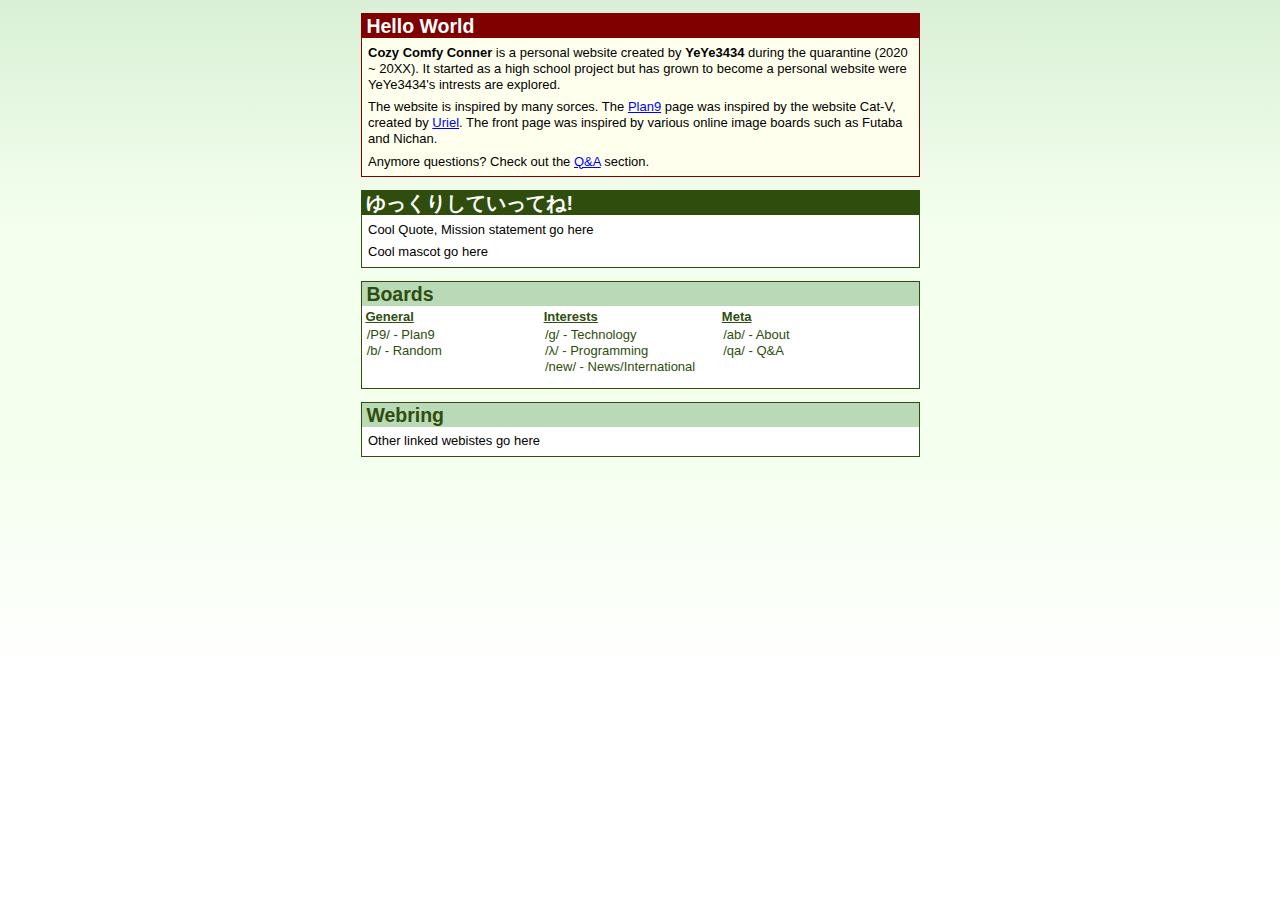
==== chan.html @ 15af518a "Second Commit" ====
<!doctype html>
<html>
<head>
  <link rel="stylesheet" href="style_chan.css">
  <title>Comfy Cozy Corner</title>
<meta charset="utf-8" />
<meta name="title" content="chen2">

</head>
<body id="front_page">
<a href="#P9"></a>
<a href="#b"></a>
<a href="#g"></a>
<a href="#λ"></a>
<a href="#new"></a>
<a href="#ab"></a>
<a href="#qa"></a>

<div class="m_box_red">
	<div class="m_box_bar_red">
		<h2>Hello World</h2>
	</div>
	<p><strong>Cozy Comfy Conner</strong> is a personal website created by <strong>YeYe3434</strong> during the quarantine (2020 ~ 20XX). It started as a high school project but has grown to become a personal website were YeYe3434's intrests are explored.</p>
	<p>The website is inspired by many sorces. The <a href="index.html">Plan9</a> page was inspired by the website Cat-V, created by <a href="https://wiki.installgentoo.com/wiki/Uriel"> Uriel</a>. The front page was inspired by various online image boards such as Futaba and Nichan.</p> 
	<p>Anymore questions? Check out the <a href="#qa">Q&A</a> section.</p>
</div>
		
<div class="m_box">
	<div class="m_box_bar">
		<h2>ゆっくりしていってね!</h2>
	</div>
	<p>Cool Quote, Mission statement go here</p>
	<p>Cool mascot go here</p>
</div>
		
<div class="box">
	<div class="box_bar">
		<h2>Boards</h2>
	</div>
	<div class="row">

		<div class="column">
			<h3>General</h3>
			<ul>
				<li><a href="index.html">/P9/ - Plan9</a></li>
				<li><a href="second.html">/b/ - Random</a></li>	
			</ul>
		</div>

		<div class="column">
			<h3>Interests</h3>
			<ul>
				<li><a name="g" href="">/g/ - Technology</a></li>
				<li><a name="λ" href="">/λ/ - Programming</a></li>
				<li><a name="new" href="">/new/ - News/International</a></li>
			</ul>
		</div>

		<div class="column">
			<h3>Meta</h3> 
			<ul>
				<li><a name="ab" href="">/ab/ - About</a></li>
				<li><a name="qa" href="">/qa/ - Q&A</a></li>
			</ul>
		</div>

	</div>
</div>

<div class="box">
	<div class="box_bar">
		<h2>Webring</h2>
	</div>
	<p>Other linked webistes go here</p>
</div>
</body>
---- style_chan.css ----
#front_page {
 	font:13px/1.231 arial,helvetica,clean,sans-serif;
 	width: 45em;
 	margin: auto;
  background-image: linear-gradient(#d9f0d6, #f4ffee, #f4ffee, white, white);
  background-attachment: fixed;
}
#page {
 	font:13px/1.231 arial,helvetica,clean,sans-serif;
  background-color:#FFFFEA;
  background-attachment: fixed;
}
img {
	display: block;
	margin: auto;
	max-width: 20em;
	padding-top: 1em;
}
.m_box {
	border: 1px solid #2f4d0c;
	margin: 1em;
	background-color: white;
}
.m_box_red {
	border: 1px solid #800000;
	margin: 1em;
	background-color: #ffffee;
}
p a { color: blue; text-decoration: underline; }
.m_box_bar {
 background:#2f4d0c;
 color:white;
}

.m_box_bar_purple {
 background:#8888cc;
 color:black;
 
 border-bottom-color: black;
 border-bottom-style: solid;
 border-bottom-width: 1px;
}

.m_box_bar_blue {
 background:#EAFFFF;
 color:black;

 border-bottom-color: black;
 border-bottom-style: solid;
 border-bottom-width: 1px;
}

.m_box_bar_red {
 background:#800000;
 color:white;
}

h2.m_box {
	background-color:#2f4d0c;
}
h2.box {
	background-color:#fca; 
}
p {
	margin: 0.5em;
	color: black;
}

.m_blog_box{
	margin-left: 150px;
	margin-right: 150px;
	margin-top: 15px;
	margin-bottom: 15px;
	border: 1px solid black;
	background-color: white;
}

.bar{
	font-family: Arial, Helvetica, sans-serif;
	background-color:#EAFFFF;

	margin-top: 5px;
	margin-right: 5px;
	margin-bottom: 5px;
	margin-left: 5px;

	border-top-color: black;
	border-top-style: solid;
	border-top-width: 2px;

	border-right-color: black;
	border-right-style: solid;
	border-right-width: 0px;

	border-bottom-color: black;
	border-bottom-style: solid;
	border-bottom-width: 2px;

	border-left-color: black;
	border-left-style: solid;
	border-left-width: 0px;

	border-width: 2px 0;
}

.end_img{
	position: absolute;
	right:10px;
	bottom:10px;
}

.box {
	border: 1px solid #2f4d0c ;
	 color:#2f4d0c;
	 	margin: 1em;
	 	background-color: white;
}
.box_bar {
 background:#b9d9b7;
 color:#2f4d0c
}

h2 { margin-top:0.001em; margin-bottom:0.001em; margin-left:0.25em; }
h3 { margin-left:0.3em; font-size: 1em; margin-top:0.3em; margin-bottom:0.1em;text-decoration: underline; font-weight: bold;}
ul { list-style-type: none; padding-left:0.1em; margin-top:0.0001em;}
li { margin-left:0.3em; }
a { color:inherit; text-decoration: none;}
a:hover { color:red; text-decoration: underline;}

.column {
  float: left;
  width: 32%;
}

/* Clear floats after the columns */
.row:after {
  content: "";
  display: table;
  clear: both;
}

*{ cursor: url(http://9front.org/img/cursor.png), auto; }
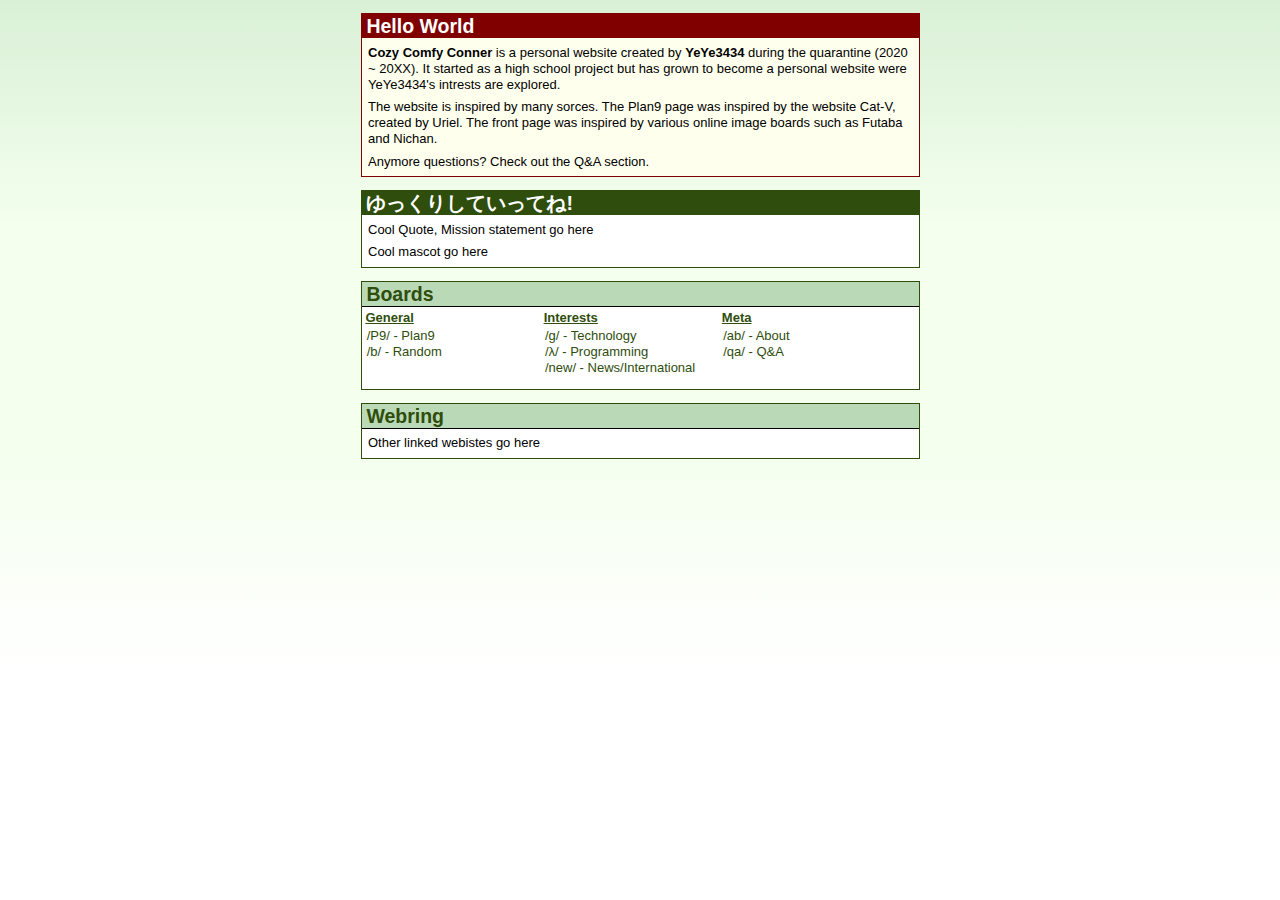
==== commit 7b754c65: "Added programming page" ====
--- a/chan.html
+++ b/chan.html
@@ -51,7 +51,7 @@
 			<h3>Interests</h3>
 			<ul>
 				<li><a name="g" href="">/g/ - Technology</a></li>
-				<li><a name="λ" href="">/λ/ - Programming</a></li>
+				<li><a name="λ" href="programming.html">/λ/ - Programming</a></li>
 				<li><a name="new" href="">/new/ - News/International</a></li>
 			</ul>
 		</div>
--- a/style_chan.css
+++ b/style_chan.css
@@ -16,17 +16,50 @@
 	max-width: 20em;
 	padding-top: 1em;
 }
+
+
+/*Box*/
+.box {
+	border: 1px solid #2f4d0c ;
+ 	color:#2f4d0c;
+ 	margin: 1em;
+ 	background-color: white;
+}
+
 .m_box {
 	border: 1px solid #2f4d0c;
+ 	color:black;
 	margin: 1em;
 	background-color: white;
 }
+
 .m_box_red {
 	border: 1px solid #800000;
+ 	color:black;
 	margin: 1em;
 	background-color: #ffffee;
 }
-p a { color: blue; text-decoration: underline; }
+
+.m_blog_box{
+ 	width: 45em;
+ 	margin: auto;
+	margin-top: 1em;
+	margin-bottom: 1em;
+	border: 1px solid black;
+	background-color: white;
+}
+
+.m_blog_box_red{
+ 	width: 45em;
+ 	margin: auto;
+	margin-top: 1em;
+	margin-bottom: 1em;
+	border: 1px solid #800000;
+	background-color: #ffffee;
+}
+
+
+/*Box Bar*/
 .m_box_bar {
  background:#2f4d0c;
  color:white;
@@ -55,26 +88,30 @@
  color:white;
 }
 
-h2.m_box {
-	background-color:#2f4d0c;
+.box_bar {
+ background:#b9d9b7;
+ color:#2f4d0c;
+ border-bottom-color: black;
+ border-bottom-style: solid;
+ border-bottom-width: 1px;
 }
-h2.box {
-	background-color:#fca; 
-}
+
+
+/*Elements*/
 p {
 	margin: 0.5em;
 	color: black;
 }
 
-.m_blog_box{
-	margin-left: 150px;
-	margin-right: 150px;
-	margin-top: 15px;
-	margin-bottom: 15px;
-	border: 1px solid black;
-	background-color: white;
-}
+h2 { margin-top:0.001em; margin-bottom:0.001em; margin-left:0.25em; }
+h3 { margin-left:0.3em; font-size: 1em; margin-top:0.3em; margin-bottom:0.1em;text-decoration: underline; font-weight: bold;}
+ul { list-style-type: none; padding-left:0.1em; margin-top:0.0001em;}
+li { margin-left:0.3em; }
+a { color:inherit; text-decoration: none;}
+a:hover { color:red; text-decoration: underline;}
 
+
+/*Random*/
 .bar{
 	font-family: Arial, Helvetica, sans-serif;
 	background-color:#EAFFFF;
@@ -109,24 +146,6 @@
 	bottom:10px;
 }
 
-.box {
-	border: 1px solid #2f4d0c ;
-	 color:#2f4d0c;
-	 	margin: 1em;
-	 	background-color: white;
-}
-.box_bar {
- background:#b9d9b7;
- color:#2f4d0c
-}
-
-h2 { margin-top:0.001em; margin-bottom:0.001em; margin-left:0.25em; }
-h3 { margin-left:0.3em; font-size: 1em; margin-top:0.3em; margin-bottom:0.1em;text-decoration: underline; font-weight: bold;}
-ul { list-style-type: none; padding-left:0.1em; margin-top:0.0001em;}
-li { margin-left:0.3em; }
-a { color:inherit; text-decoration: none;}
-a:hover { color:red; text-decoration: underline;}
-
 .column {
   float: left;
   width: 32%;
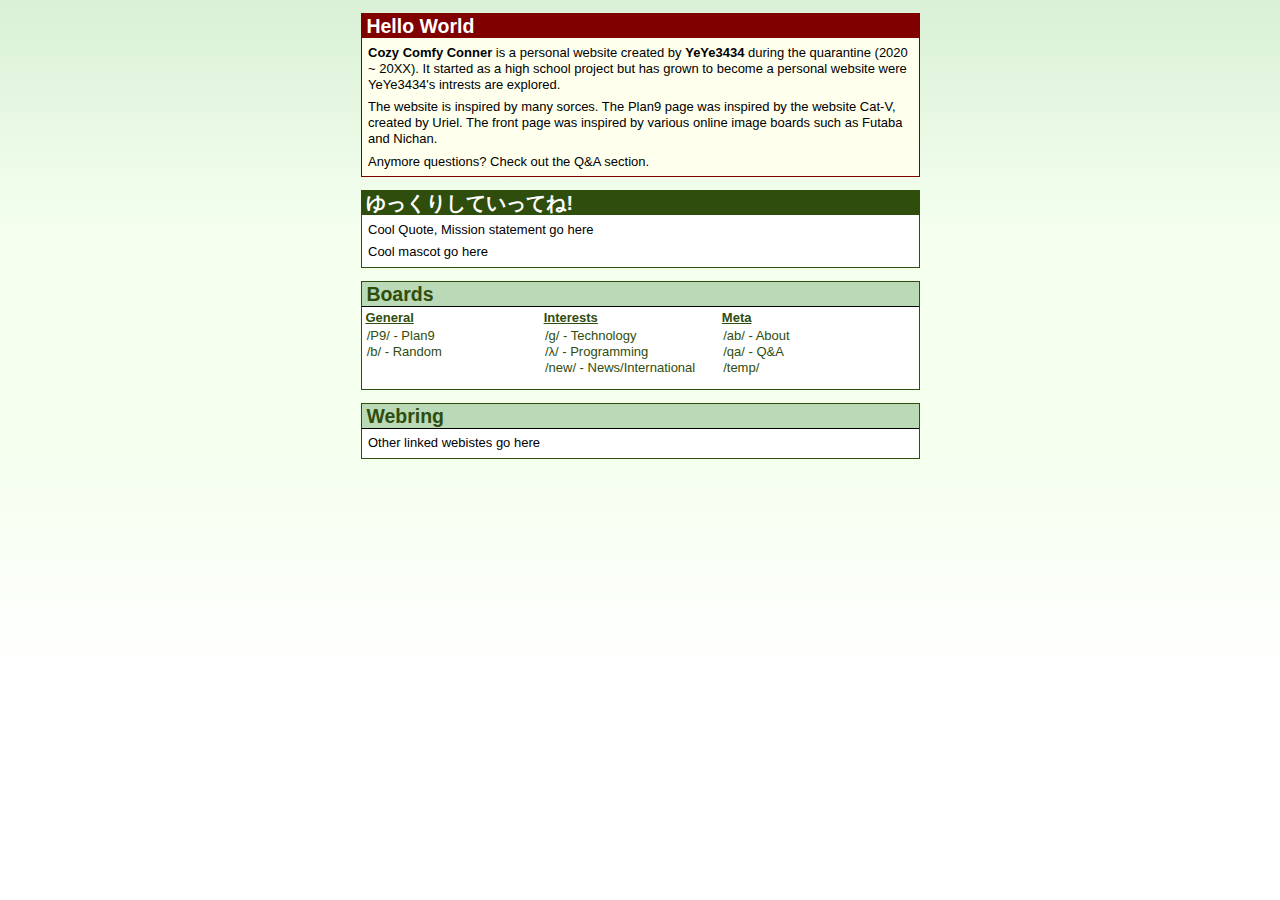
==== commit c452bdbd: "navigation" ====
--- a/chan.html
+++ b/chan.html
@@ -61,6 +61,7 @@
 			<ul>
 				<li><a name="ab" href="">/ab/ - About</a></li>
 				<li><a name="qa" href="">/qa/ - Q&A</a></li>
+				<li><a href="template.html">/temp/</a></li>
 			</ul>
 		</div>
 
--- a/style_chan.css
+++ b/style_chan.css
@@ -58,6 +58,16 @@
 	background-color: #ffffee;
 }
 
+.m_blog_side{
+	float: left;
+	margin-left: 448px;
+	margin-top: 1em;
+	margin-bottom: 1em;
+  width: 200px;
+	border: 1px solid black;
+	background-color: white;
+
+}
 
 /*Box Bar*/
 .m_box_bar {
@@ -95,7 +105,6 @@
  border-bottom-style: solid;
  border-bottom-width: 1px;
 }
-
 
 /*Elements*/
 p {
